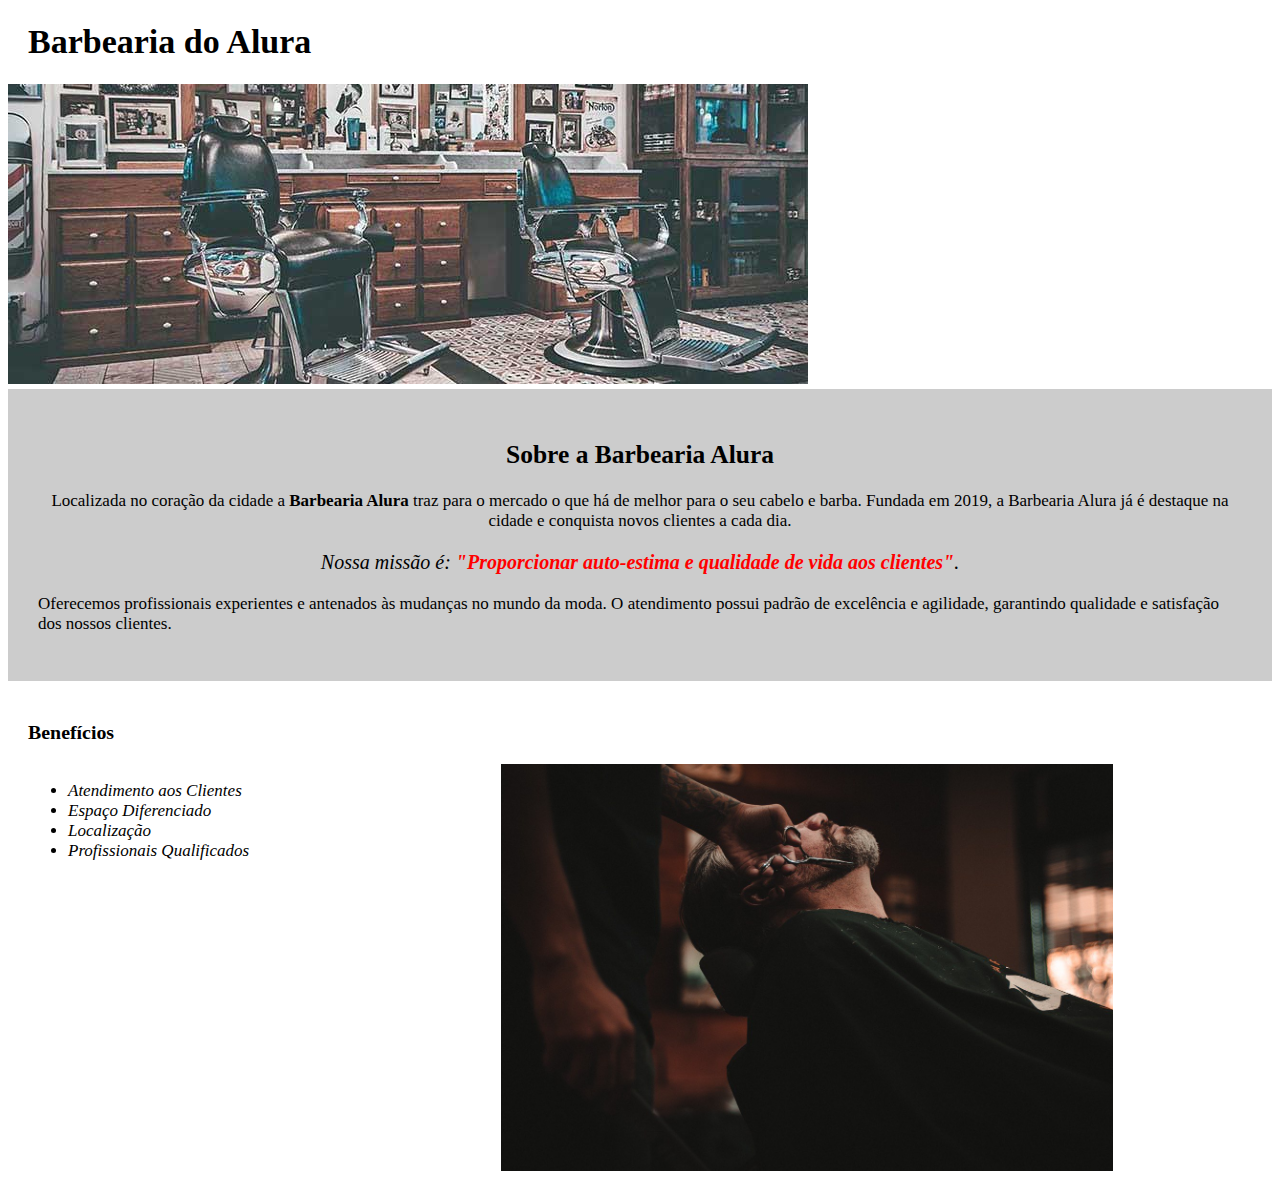
==== index.html @ 62ed2d59 "cor da "em strong" e background cinza não funcionam." ====
<!DOCTYPE html>
<html lang="pt-br">
    <head>
        <meta charset="UTF-8">
        <meta name="viewport" content="width=device-width, initial-scale=1.0">
        <title>Barbearia Alura</title>
        <link rel="stylesheet" href="style.css"

        <style>
            
        </style>
    </head>
    <body>
        <header>
            <h1 class="Titulo-principal">Barbearia do Alura</h1>
        </header>
        <img src="banner.jpg">
        <div class="Principal">
            <h2 class="Titulo-centralizado">Sobre a Barbearia Alura</h2>

            <p>Localizada no coração da cidade a <strong>Barbearia Alura</strong> traz para o mercado o que há de melhor para o seu cabelo e barba. Fundada em 2019, a Barbearia Alura já é destaque na cidade e conquista novos clientes a cada dia.</p>
    
            <p id="missao"><em>Nossa missão é: <strong>"Proporcionar auto-estima e qualidade de vida aos clientes"</strong>.</em></p>
    
            <p">Oferecemos profissionais experientes e antenados às mudanças no mundo da moda. O atendimento possui padrão de excelência e agilidade, garantindo qualidade e satisfação dos nossos clientes.</p>
            
        </div>
        
        <div class="Benefícios">
            <h3>Benefícios</h3>

            <ul>
                 <li class="Itens">Atendimento aos Clientes</li>
                 <li class="Itens">Espaço Diferenciado</li>
                 <li class="Itens">Localização</li>
                 <li class="Itens">Profissionais Qualificados</li>
             </ul>

             <img src="beneficios.jpg" class="Imagem-beneficios">
        </div>

        </tag>
    </body>
</html>
---- style.css ----
body {
    font-size: 17px;
}

#banner {
    width: 100%;
}

.Principal {
    background: #CCCCCC;
    padding: 30px;
}

.Titulo-principal {
    padding-left: 20px;
}

.Titulo-centralizado {
    text-align: center;
}

p {
    text-align: center;
}

#missao {
    font-size: 20px;
}

em strong {
    color: red;
}

.Itens {
    font-style: italic;
}

.Benefícios {
    background: #FFFFFF;
    padding: 20px;
}

ul {
    display: inline-block;
    vertical-align: top;
    width: 20%;
    margin-right: 15%;
}

.Imagem-beneficios {
    width: 50%;
}
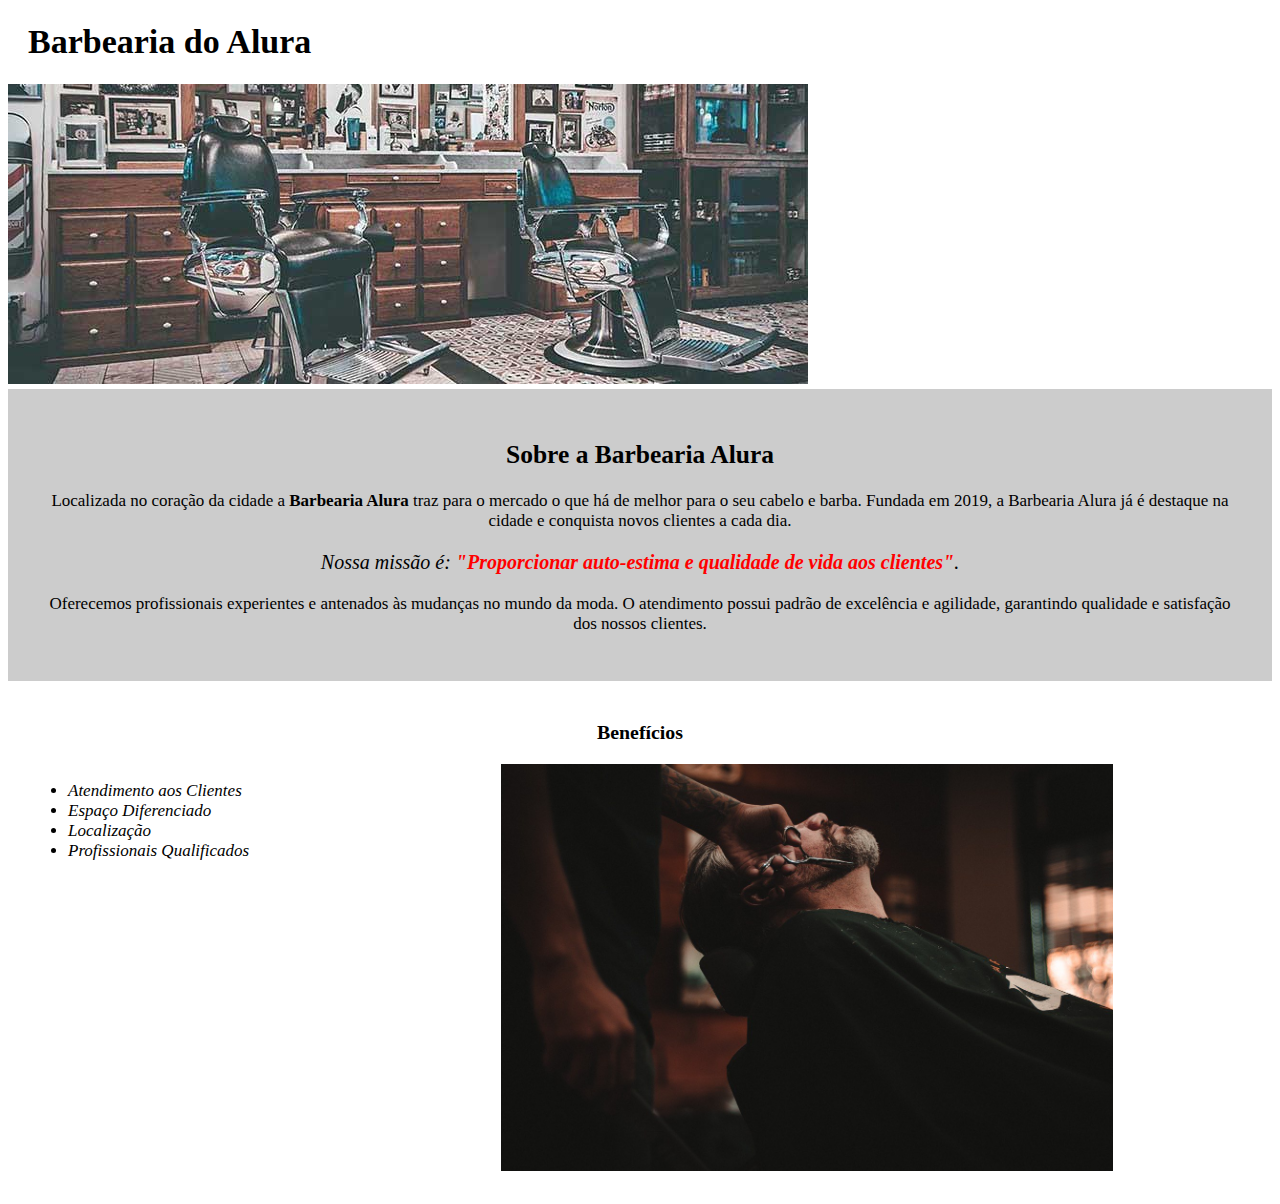
==== commit 1583e8dd: "corrigindo erro no <p> e centralizando <h3>." ====
--- a/index.html
+++ b/index.html
@@ -22,12 +22,12 @@
     
             <p id="missao"><em>Nossa missão é: <strong>"Proporcionar auto-estima e qualidade de vida aos clientes"</strong>.</em></p>
     
-            <p">Oferecemos profissionais experientes e antenados às mudanças no mundo da moda. O atendimento possui padrão de excelência e agilidade, garantindo qualidade e satisfação dos nossos clientes.</p>
+            <p>Oferecemos profissionais experientes e antenados às mudanças no mundo da moda. O atendimento possui padrão de excelência e agilidade, garantindo qualidade e satisfação dos nossos clientes.</p>
             
         </div>
         
         <div class="Benefícios">
-            <h3>Benefícios</h3>
+            <h3 class="Titulo-centralizado">Benefícios</h3>
 
             <ul>
                  <li class="Itens">Atendimento aos Clientes</li>
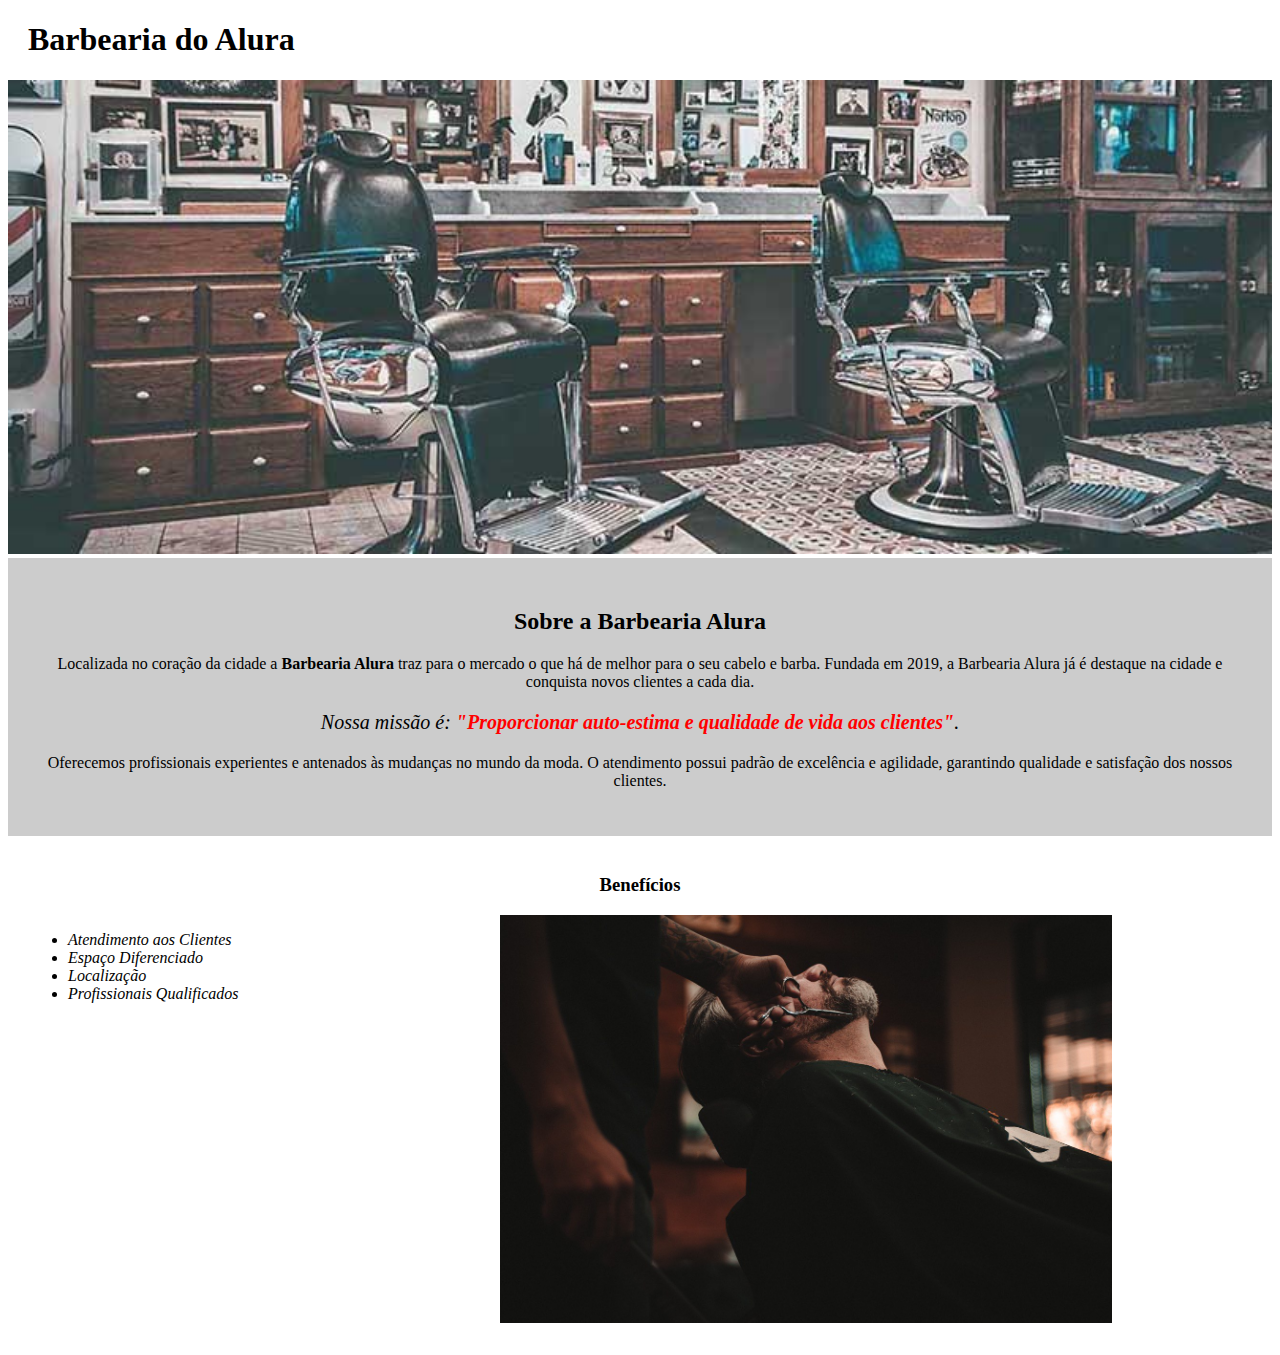
==== commit 47c6ce7b: "corrigindo erro da largura do banner" ====
--- a/index.html
+++ b/index.html
@@ -14,7 +14,7 @@
         <header>
             <h1 class="Titulo-principal">Barbearia do Alura</h1>
         </header>
-        <img src="banner.jpg">
+        <img id="banner" src="banner.jpg">
         <div class="Principal">
             <h2 class="Titulo-centralizado">Sobre a Barbearia Alura</h2>
 
--- a/style.css
+++ b/style.css
@@ -1,10 +1,11 @@
 body {
-    font-size: 17px;
+    min-height: 100vh;
 }
 
 #banner {
     width: 100%;
 }
+    
 
 .Principal {
     background: #CCCCCC;
